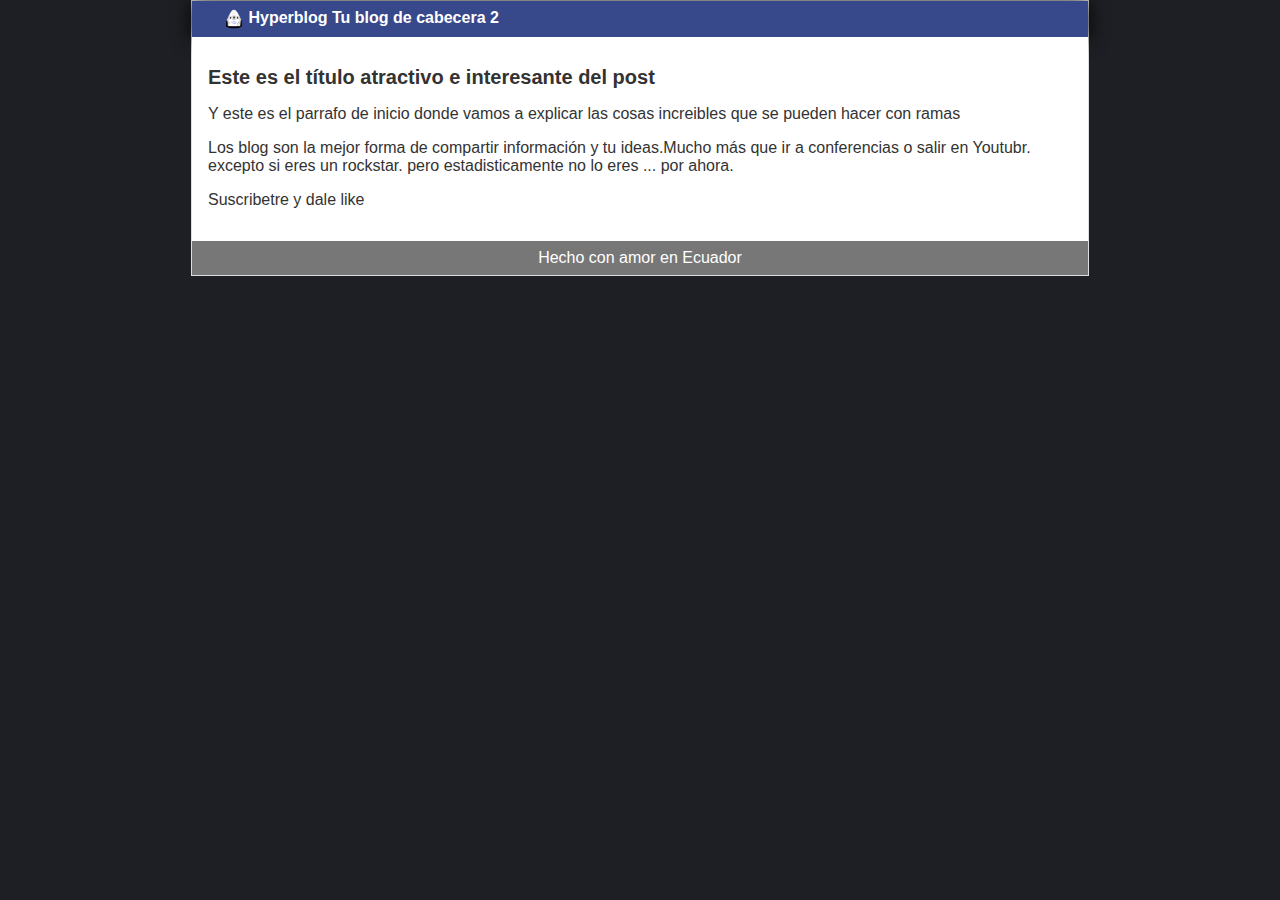
==== blogpost.html @ 8a2926c3 "Merge branch 'footer'" ====
<html>
    <head>
        <title>Bienvenido a Hyperblog 2.0</title>
        <link rel="stylesheet" href="css/estilos.css" />
    </head>
    <body>
        <div id="container">
            <div id="cabecera">
                <img id="logo" src="imagenes/dragon.png"/>
                Hyperblog
                <span id="tagline">
                    Tu blog de cabecera 2
                </span>
            </div>
            <div id="post">
                <h1>Este es el título atractivo e interesante del post</h1>
                <p>Y este es el parrafo de inicio donde vamos a explicar las cosas increibles 
                    que se pueden hacer con ramas</p>
                <p>
                    Los blog son la mejor forma de compartir información y tu ideas.Mucho más 
                    que ir a conferencias o salir en Youtubr. excepto si eres un rockstar. pero
                    estadisticamente no lo eres ... por ahora.
                </p>
                <p>Suscribetre y dale like</p>
            </div>
        <div id="footer">
            Hecho con amor en Ecuador
        </div>
        </div>
    </body>
</html>
---- css/estilos.css ----
body
{
    background: #1e1f24;
    color: #333;
    text-align: center;
    font-family: "Arial";
    font-size: 16px;
    margin: 0;
    padding: 0;
}

#cabecera
{
    background: #37488b;
    box-shadow: 0 2px 20px 0 rgba(0, 0, 0, 5);
    color: white;
    font-weight: bold;
    margin: 0;
    padding: 0.5em 0 0.5em 2em;
}

#cabecera #logo
{
    width: 20px;
    vertical-align: middle;
}

#cebecera #tagline
{
    padding: 0 0 0 1em;
    font-weight: 400;
    font-size: 0.8em;
}

#container
{
    width: 70%;
    padding: 0;
    text-align: left;
    border: 1px solid #DDD;
    margin: 0 auto;
}

#container h1
{
    font-size: 20px;
}

#post
{
    background: white;
    padding: 1em;
}

#footer
{
    background: #777;
    color: white;
    text-align: center;
    padding: 0.5em;
}
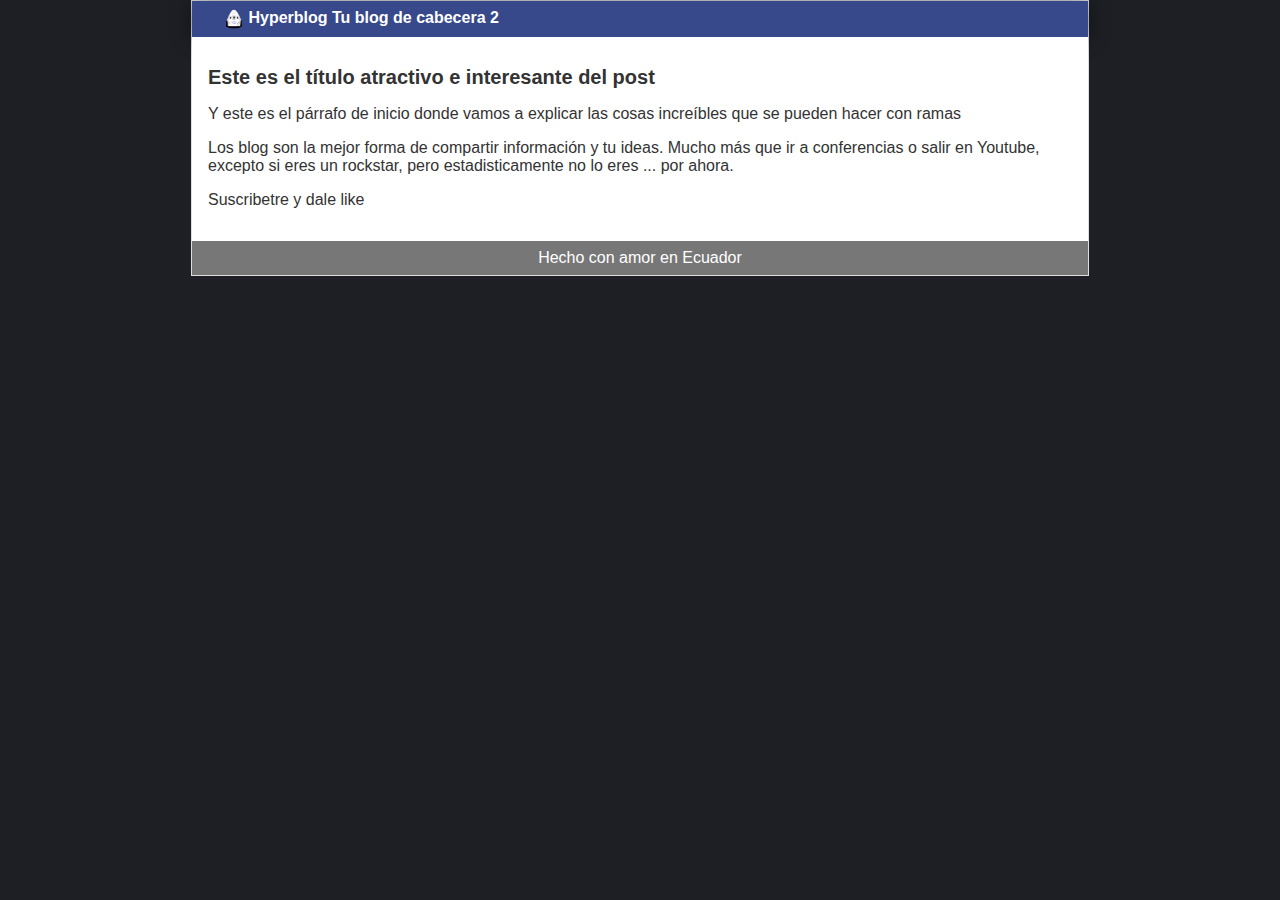
==== commit 318965f8: "Tildes y typos agregados" ====
--- a/blogpost.html
+++ b/blogpost.html
@@ -14,11 +14,11 @@
             </div>
             <div id="post">
                 <h1>Este es el título atractivo e interesante del post</h1>
-                <p>Y este es el parrafo de inicio donde vamos a explicar las cosas increibles 
+                <p>Y este es el párrafo de inicio donde vamos a explicar las cosas increíbles 
                     que se pueden hacer con ramas</p>
                 <p>
-                    Los blog son la mejor forma de compartir información y tu ideas.Mucho más 
-                    que ir a conferencias o salir en Youtubr. excepto si eres un rockstar. pero
+                    Los blog son la mejor forma de compartir información y tu ideas. Mucho más 
+                    que ir a conferencias o salir en Youtube, excepto si eres un rockstar, pero
                     estadisticamente no lo eres ... por ahora.
                 </p>
                 <p>Suscribetre y dale like</p>
--- a/css/estilos.css
+++ b/css/estilos.css
@@ -12,7 +12,7 @@
 #cabecera
 {
     background: #37488b;
-    box-shadow: 0 2px 20px 0 rgba(0, 0, 0, 5);
+    box-shadow: 0 2px 20px 0 rgba(0, 0, 0, 0.5);
     color: white;
     font-weight: bold;
     margin: 0;
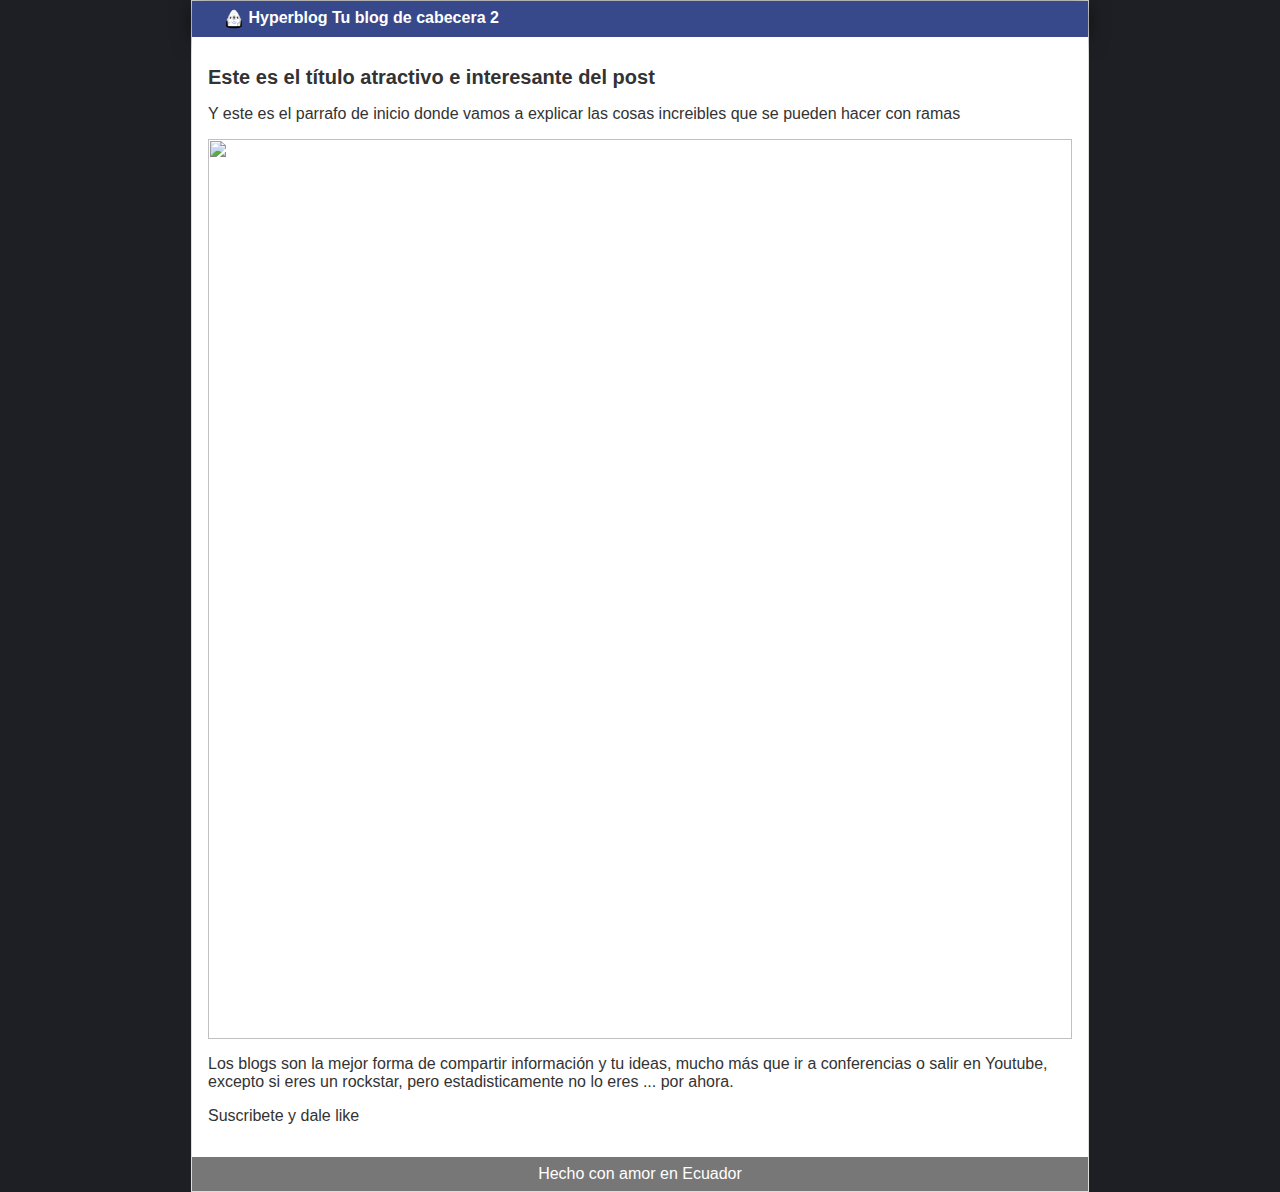
==== commit 33b197c0: "Agrege una imagen al blog" ====
--- a/blogpost.html
+++ b/blogpost.html
@@ -14,14 +14,15 @@
             </div>
             <div id="post">
                 <h1>Este es el título atractivo e interesante del post</h1>
-                <p>Y este es el párrafo de inicio donde vamos a explicar las cosas increíbles 
+                <p>Y este es el parrafo de inicio donde vamos a explicar las cosas increibles 
                     que se pueden hacer con ramas</p>
+                <p><img src="imagenes/Acuerdo2.jpg" width="100%" /></p>
                 <p>
-                    Los blog son la mejor forma de compartir información y tu ideas. Mucho más 
+                    Los blogs son la mejor forma de compartir información y tu ideas, mucho más 
                     que ir a conferencias o salir en Youtube, excepto si eres un rockstar, pero
                     estadisticamente no lo eres ... por ahora.
                 </p>
-                <p>Suscribetre y dale like</p>
+                <p>Suscribete y dale like</p>
             </div>
         <div id="footer">
             Hecho con amor en Ecuador
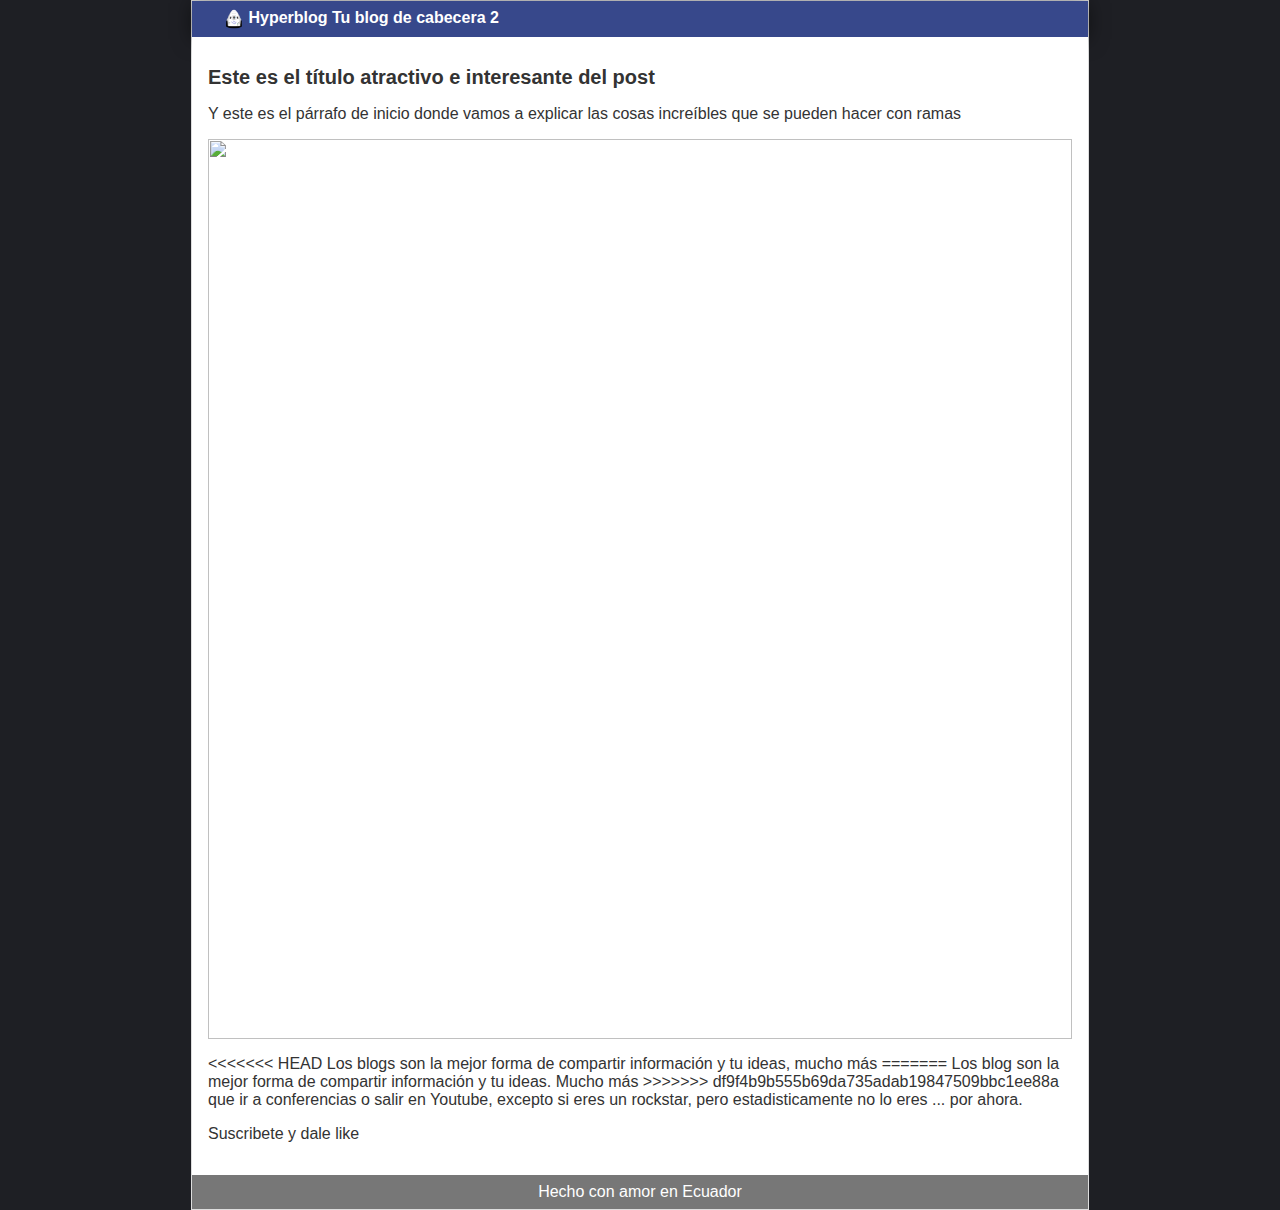
==== commit d1c2ca2c: "Solucionar conflicto" ====
--- a/blogpost.html
+++ b/blogpost.html
@@ -13,12 +13,16 @@
                 </span>
             </div>
             <div id="post">
-                <h1>Este es el título atractivo e interesante del post</h1>
-                <p>Y este es el parrafo de inicio donde vamos a explicar las cosas increibles 
+                <h1>Este es el t&iacute;tulo atractivo e interesante del post</h1>
+                <p>Y este es el p&aacute;rrafo de inicio donde vamos a explicar las cosas incre&iacute;bles 
                     que se pueden hacer con ramas</p>
                 <p><img src="imagenes/Acuerdo2.jpg" width="100%" /></p>
                 <p>
+<<<<<<< HEAD
                     Los blogs son la mejor forma de compartir información y tu ideas, mucho más 
+=======
+                    Los blog son la mejor forma de compartir informaci&oacute;n y tu ideas. Mucho m&aacute;s 
+>>>>>>> df9f4b9b555b69da735adab19847509bbc1ee88a
                     que ir a conferencias o salir en Youtube, excepto si eres un rockstar, pero
                     estadisticamente no lo eres ... por ahora.
                 </p>
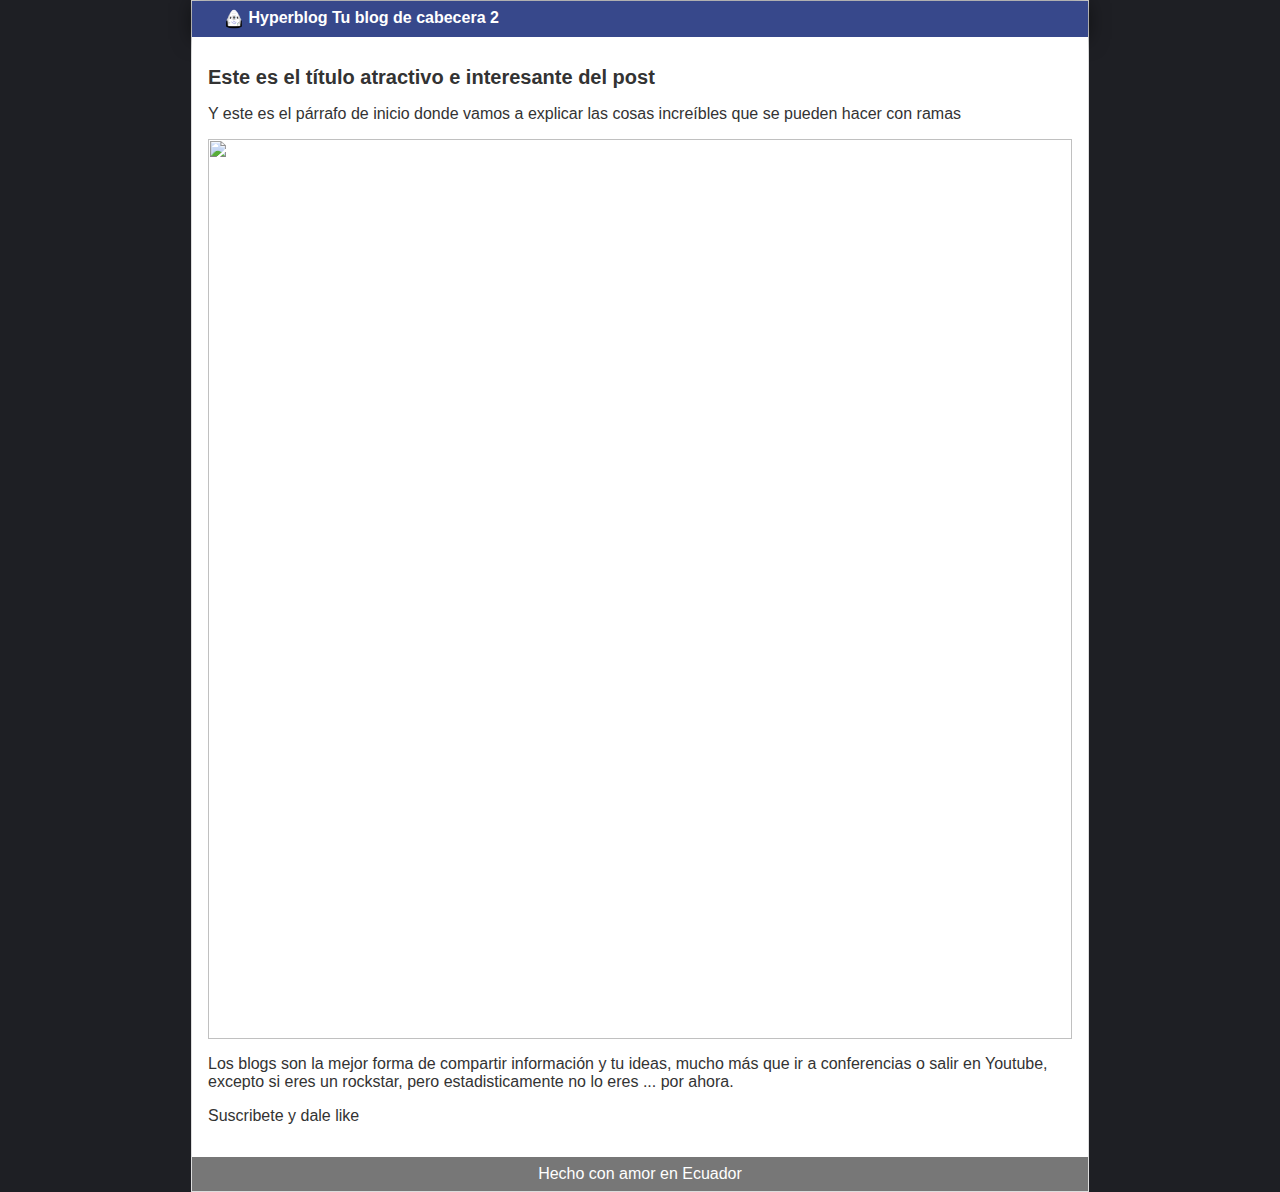
==== commit 9b3271ec: "Solicion final del conflicto con el repositorio" ====
--- a/blogpost.html
+++ b/blogpost.html
@@ -18,11 +18,7 @@
                     que se pueden hacer con ramas</p>
                 <p><img src="imagenes/Acuerdo2.jpg" width="100%" /></p>
                 <p>
-<<<<<<< HEAD
                     Los blogs son la mejor forma de compartir información y tu ideas, mucho más 
-=======
-                    Los blog son la mejor forma de compartir informaci&oacute;n y tu ideas. Mucho m&aacute;s 
->>>>>>> df9f4b9b555b69da735adab19847509bbc1ee88a
                     que ir a conferencias o salir en Youtube, excepto si eres un rockstar, pero
                     estadisticamente no lo eres ... por ahora.
                 </p>
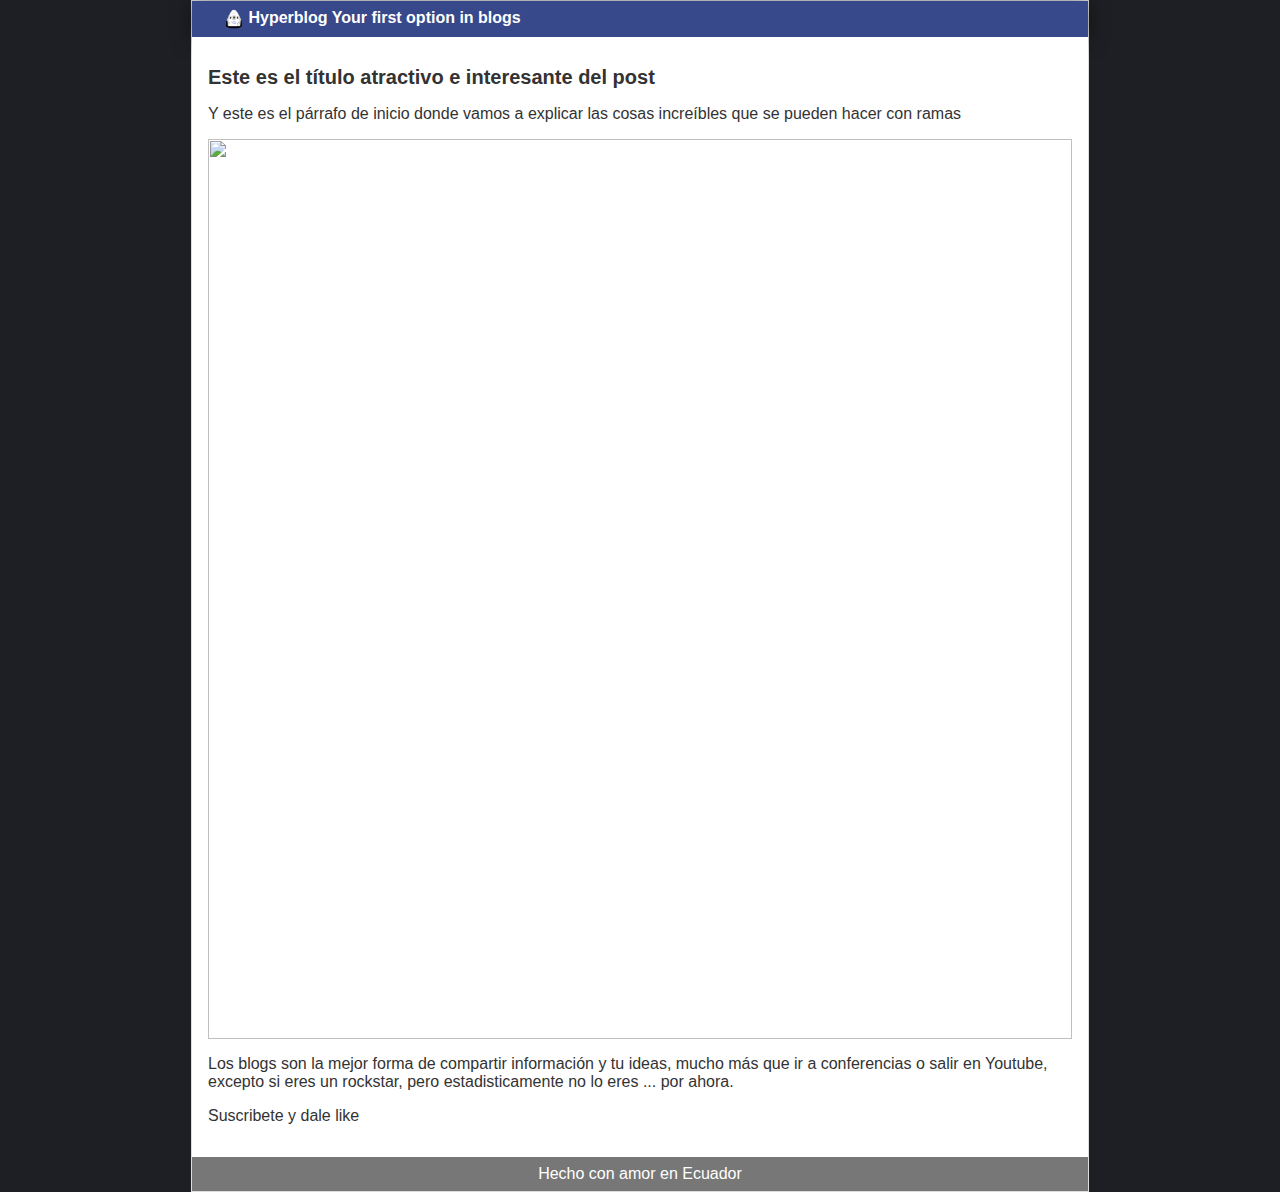
==== commit 89f5c82a: "Resolviendo el problemas con alexpin" ====
--- a/blogpost.html
+++ b/blogpost.html
@@ -9,7 +9,7 @@
                 <img id="logo" src="imagenes/dragon.png"/>
                 Hyperblog
                 <span id="tagline">
-                    Tu blog de cabecera 2
+                    Your first option in blogs
                 </span>
             </div>
             <div id="post">
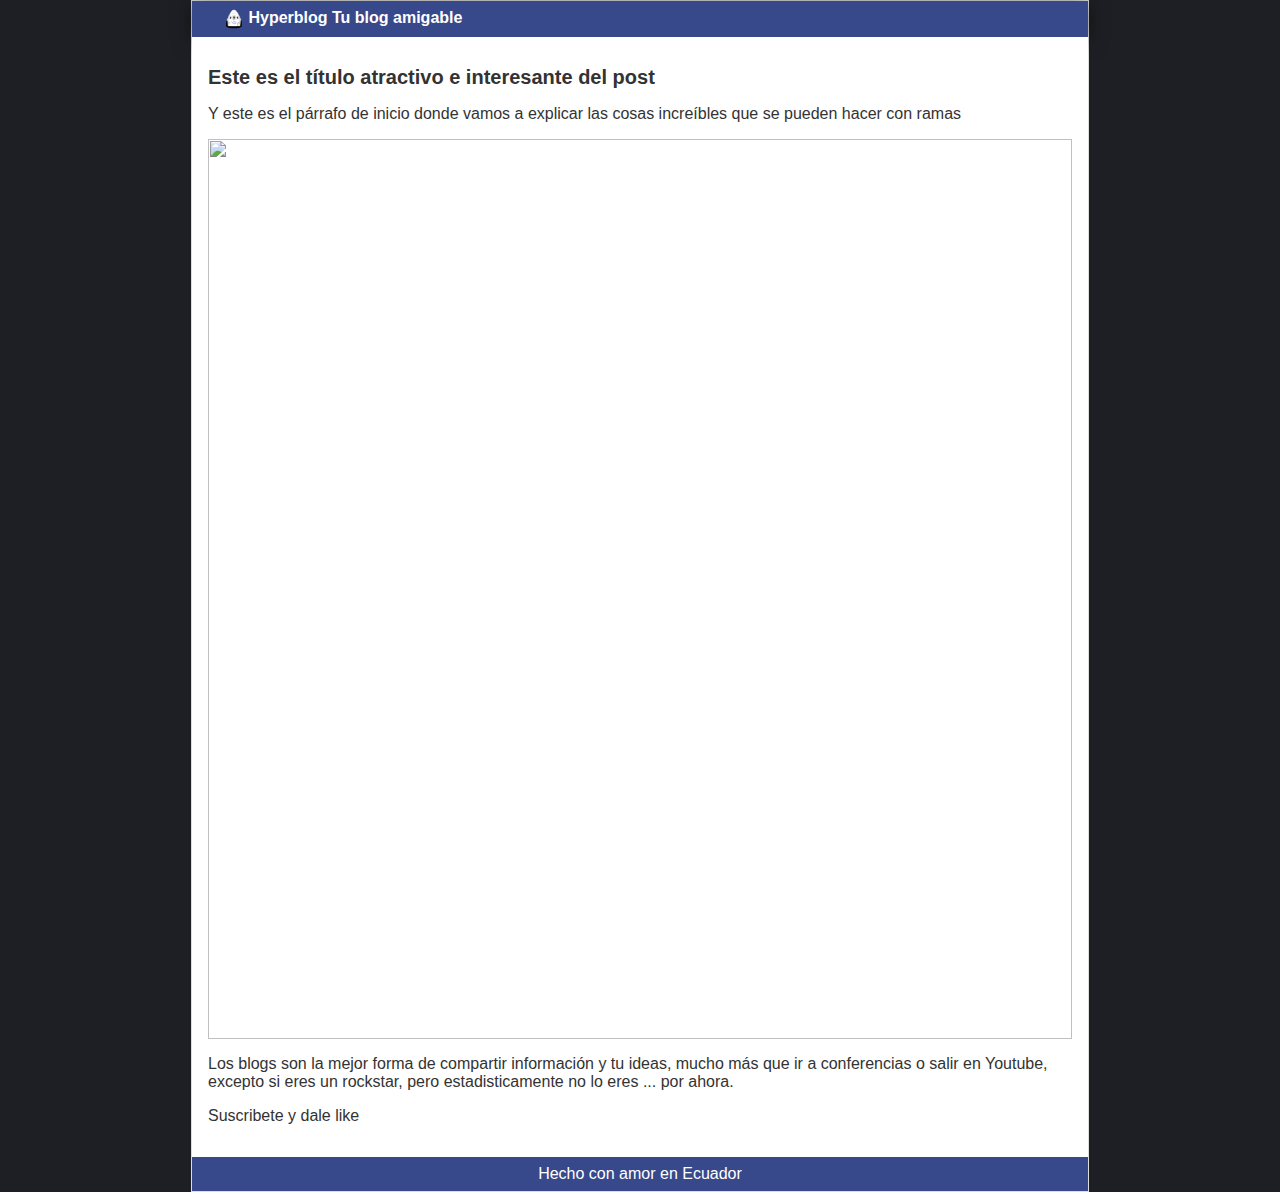
==== commit 96053b17: "Cambio al tagline y color del footer" ====
--- a/blogpost.html
+++ b/blogpost.html
@@ -9,7 +9,7 @@
                 <img id="logo" src="imagenes/dragon.png"/>
                 Hyperblog
                 <span id="tagline">
-                    Your first option in blogs
+                    Tu blog amigable
                 </span>
             </div>
             <div id="post">
--- a/css/estilos.css
+++ b/css/estilos.css
@@ -54,7 +54,7 @@
 
 #footer
 {
-    background: #777;
+    background: #37488b;
     color: white;
     text-align: center;
     padding: 0.5em;
